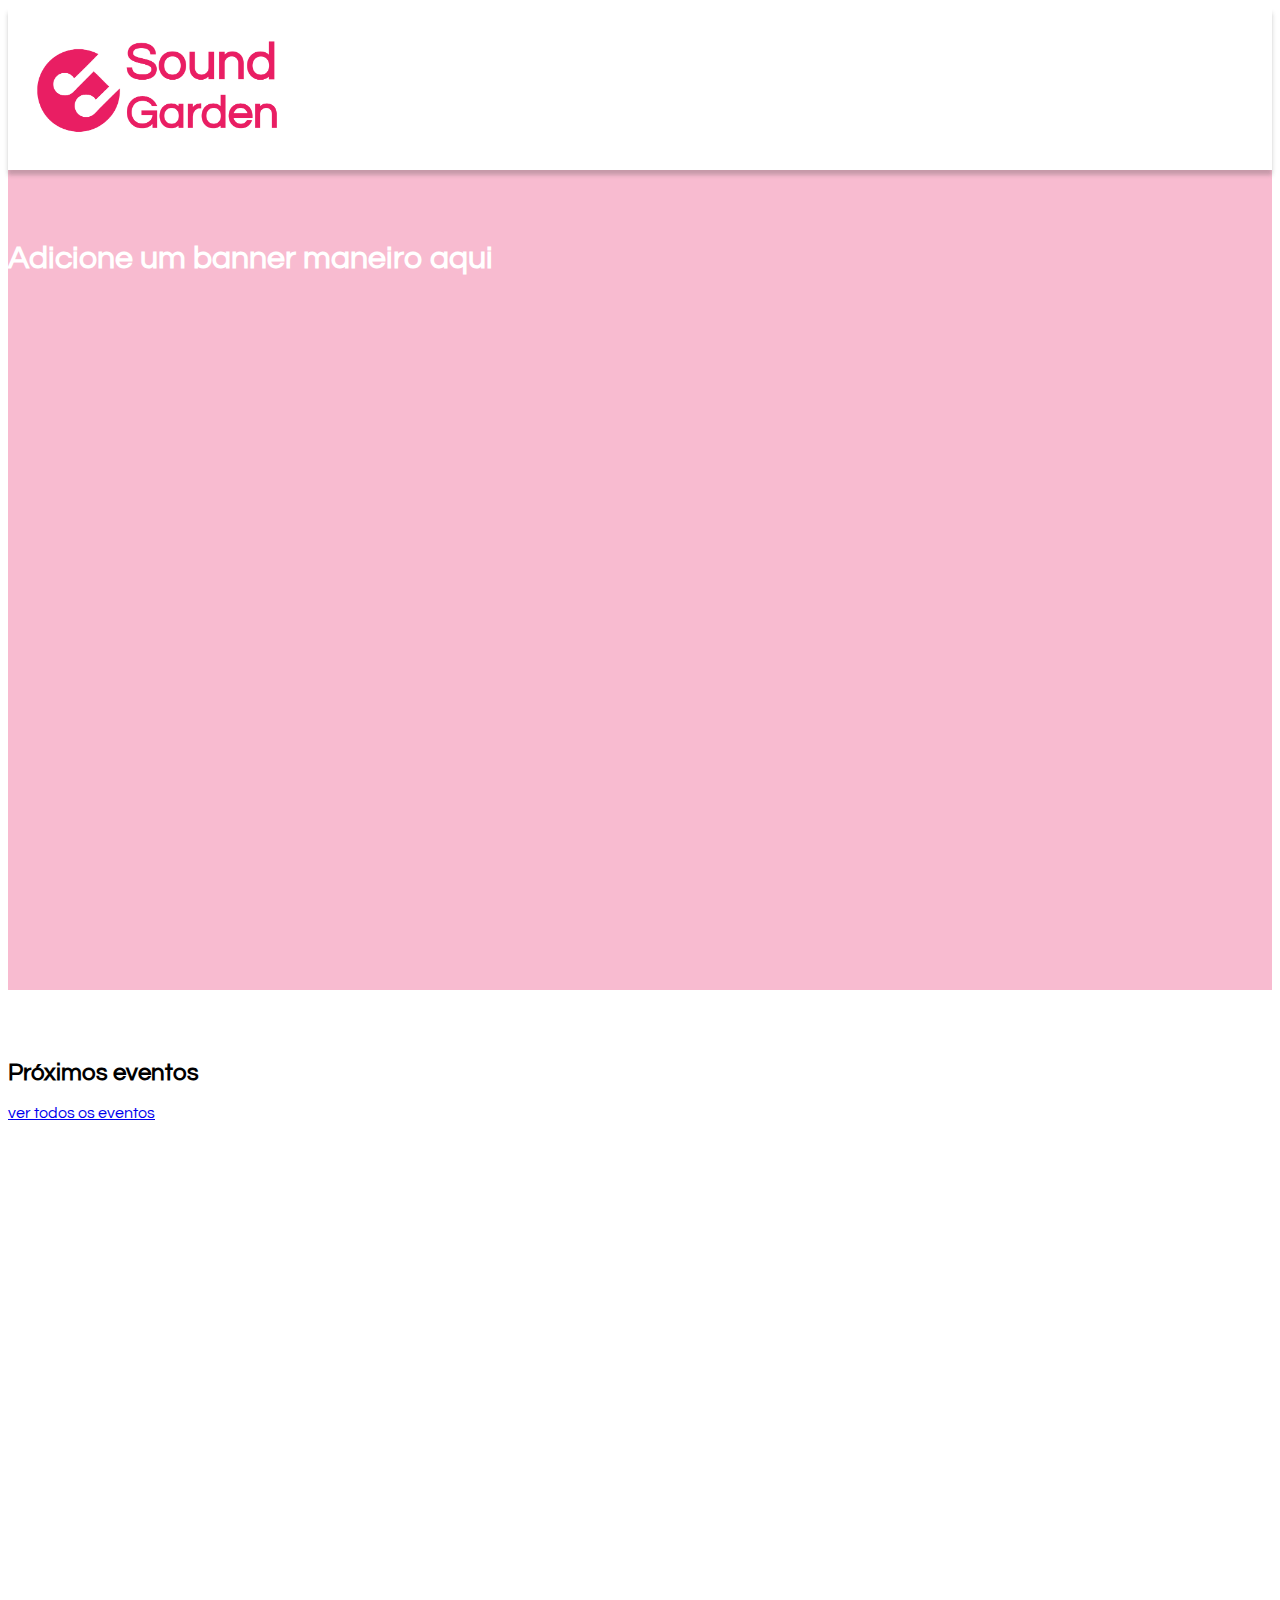
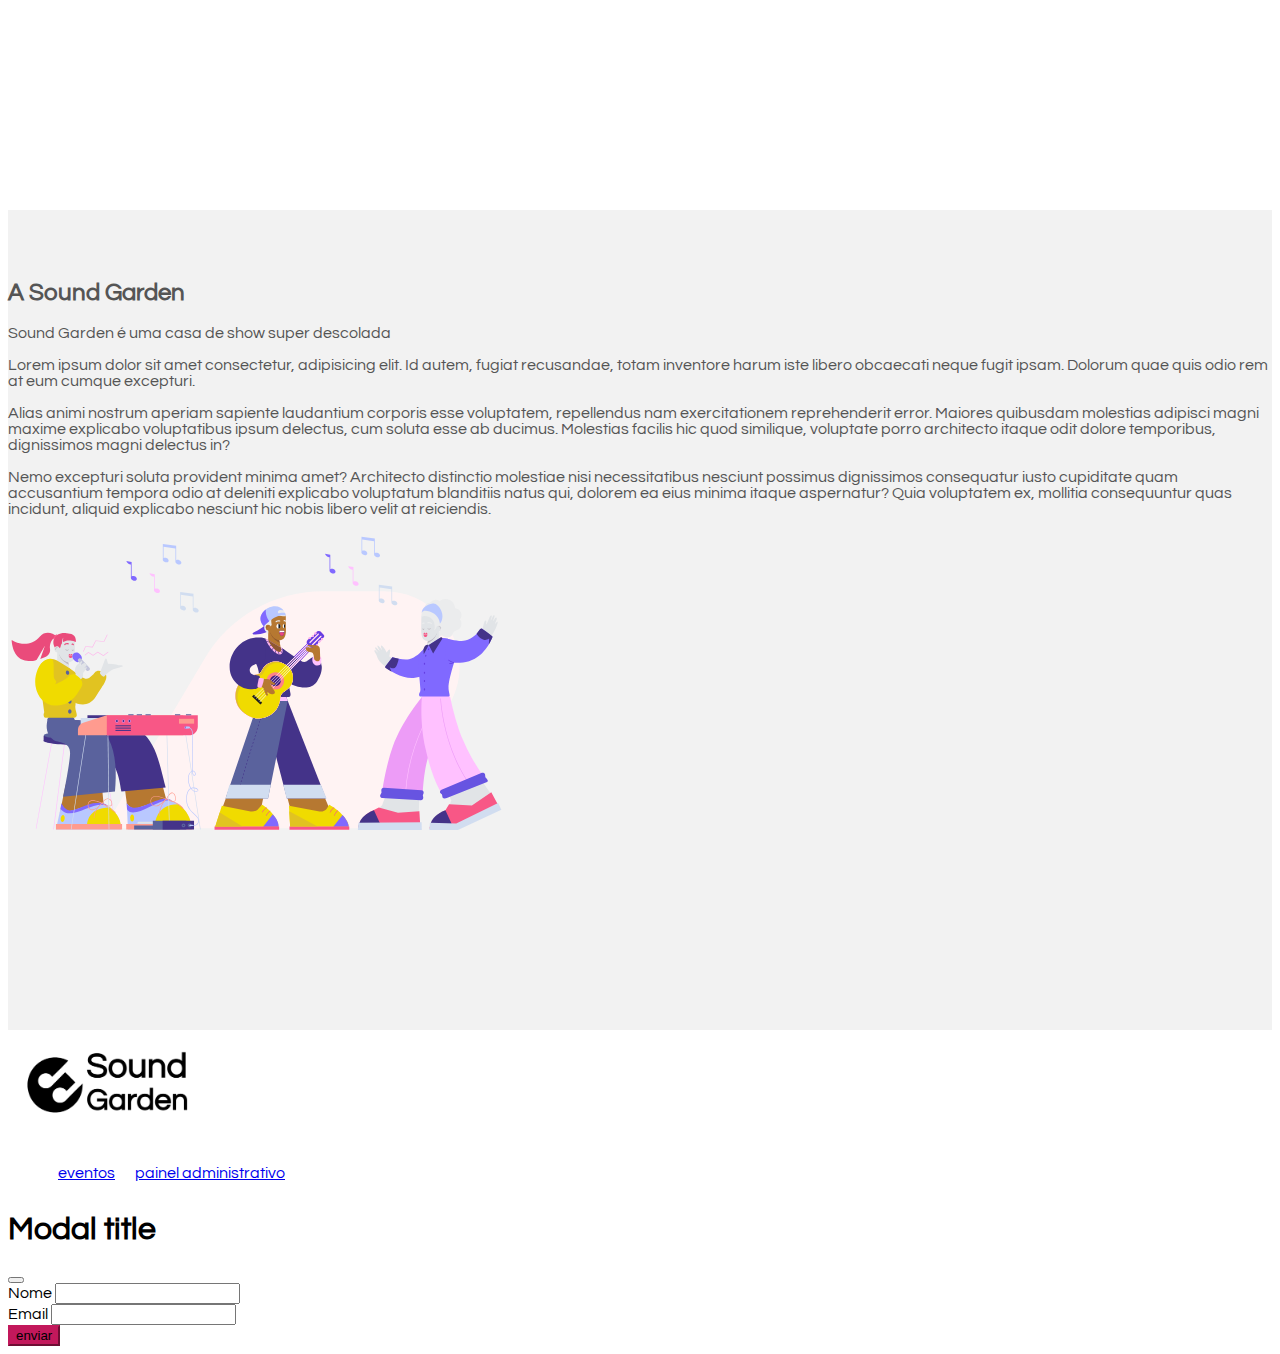
==== index.html @ 81e0049e "first commit" ====
<!DOCTYPE html>
<html lang="en">

<head>
    <meta charset="UTF-8">
    <meta http-equiv="X-UA-Compatible" content="IE=edge">
    <meta name="viewport" content="width=device-width, initial-scale=1.0">
    <title>Sound Garden</title>
    <link href="https://cdn.jsdelivr.net/npm/bootstrap@5.0.2/dist/css/bootstrap.min.css" rel="stylesheet"
        integrity="sha384-EVSTQN3/azprG1Anm3QDgpJLIm9Nao0Yz1ztcQTwFspd3yD65VohhpuuCOmLASjC" crossorigin="anonymous">
    <link rel="stylesheet" href="css/style.css">
</head>

<body>
    <header class=" d-flex justify-content-center align-items-center">
        <img src="img/Sound-logo (1).png" width="300" alt="">
    </header>
    <main>
        <section class="full d-flex justify-content-center align-items-center"
            style="background-color: #F8BBD0; color: #fff">
            <div class="text-center">
                <h1>Adicione um banner maneiro aqui</h1>
            </div>
        </section>
        <section class="full">
            <div class="container text-center">
                <h2>Próximos eventos</h2>
            </div>
            <div class="proximos-eventos container d-flex justify-content-center align-items-center">

            </div>
            <div class="container text-center">
                <a href="eventos.html" class="btn btn-secondary">ver todos os eventos</a>
            </div>
        </section>
        <section class="full d-flex justify-content-center align-items-center"
            style="background-color: #f2f2f2; color: #555">
            <div class="container">
                <div class="row d-flex justify-content-center align-items-center">
                    <div class="col">
                        <h2>A Sound Garden</h2>

                        <p>Sound Garden é uma casa de show super descolada</p>

                        <p>Lorem ipsum dolor sit amet consectetur, adipisicing elit. Id autem, fugiat recusandae, totam
                            inventore harum iste libero obcaecati neque fugit ipsam. Dolorum quae quis odio rem at eum
                            cumque excepturi.</p>
                        <p>Alias animi nostrum aperiam sapiente laudantium
                            corporis esse voluptatem, repellendus nam exercitationem reprehenderit error. Maiores
                            quibusdam molestias adipisci magni maxime explicabo voluptatibus ipsum delectus, cum soluta
                            esse ab ducimus. Molestias facilis hic quod similique, voluptate porro architecto itaque
                            odit dolore temporibus, dignissimos magni delectus in?</p>
                        <p>Nemo excepturi soluta provident minima amet? Architecto
                            distinctio molestiae nisi necessitatibus nesciunt possimus dignissimos consequatur iusto
                            cupiditate quam accusantium tempora odio at deleniti explicabo voluptatum blanditiis natus
                            qui, dolorem ea eius minima itaque aspernatur? Quia voluptatem ex, mollitia consequuntur
                            quas incidunt, aliquid explicabo nesciunt hic nobis libero velit at reiciendis.</p>
                    </div>
                    <div class="col">
                        <img src="img/music.svg" width="500px">
                    </div>
                </div>
            </div>
        </section>

    </main>
    <footer>
        <div class="container d-flex justify-content-center align-items-center">
            <a href="#">
                <img src="img/Sound-logo-black (1).png" width="200px" alt="">
            </a>
            <nav>
                <ul>
                    <li>
                        <a href="eventos.html">eventos</a>
                    </li>
                    <li>
                        <a href="admin.html">painel administrativo</a>
                    </li>
                </ul>
            </nav>
        </div>
    </footer>

  <!-- Modal -->
  <div class="modal fade" id="reservaModal" tabindex="-1" aria-labelledby="reservaModalLabel" aria-hidden="true">
    <div class="modal-dialog">
      <div class="modal-content">
        <div class="modal-header">
          <h1 class="modal-title fs-5" id="modalParaReservaLabel">Modal title</h1>
          <button type="button" class="btn-close" data-bs-dismiss="modal" aria-label="Close"></button>
        </div>
        <div class="modal-body">
            <form class="col-12">
                <div class="mb-3">
                    <label for="nome" class="form-label">Nome</label>
                    <input type="text" class="form-control" id="nome" aria-describedby="nome">
                </div>
                <div class="mb-3">
                    <label for="nome" class="form-label">Email</label>
                    <input type="email" class="form-control" id="email" aria-describedby="nome">
                </div>                
                <button type="submit" class="btn btn-primary">enviar</button>
            </form>
        </div>
      </div>
    </div>
  </div>

    <script src="https://cdn.jsdelivr.net/npm/bootstrap@5.0.2/dist/js/bootstrap.bundle.min.js"
        integrity="sha384-MrcW6ZMFYlzcLA8Nl+NtUVF0sA7MsXsP1UyJoMp4YLEuNSfAP+JcXn/tWtIaxVXM" crossorigin="anonymous">
        </script>

    <script src="./js/index.js"></script>
</body>

</html>
---- css/style.css ----
@import url('https://fonts.googleapis.com/css2?family=Questrial&display=swap');
body{
    font-family: 'Questrial', sans-serif;
}

.img-responsive {
    max-width: 100%;
}

header {
    position: relative;
    box-shadow: 0px 5px 4px 0px rgb(63 63 63 / 27%);
    width: 100%;
    background-color: #fff;
}
aside {
    min-height: 100vh;
}

.nav-pills .nav-link.active, .nav-pills .show>.nav-link {
    background-color: #C2185B;
}

.btn-primary{
    background-color: #C2185B;
    border-color: #C2185B;
}

main.login {
    width: 400px;
}

section.full{
    width: 100%;
    min-height: 80vh;
    padding: 50px 0;
}

article.evento {
    width: 350px;
}

footer nav ul{
    list-style: none;
    display: flex;
}

footer nav ul li  {
    padding: 10px;
}
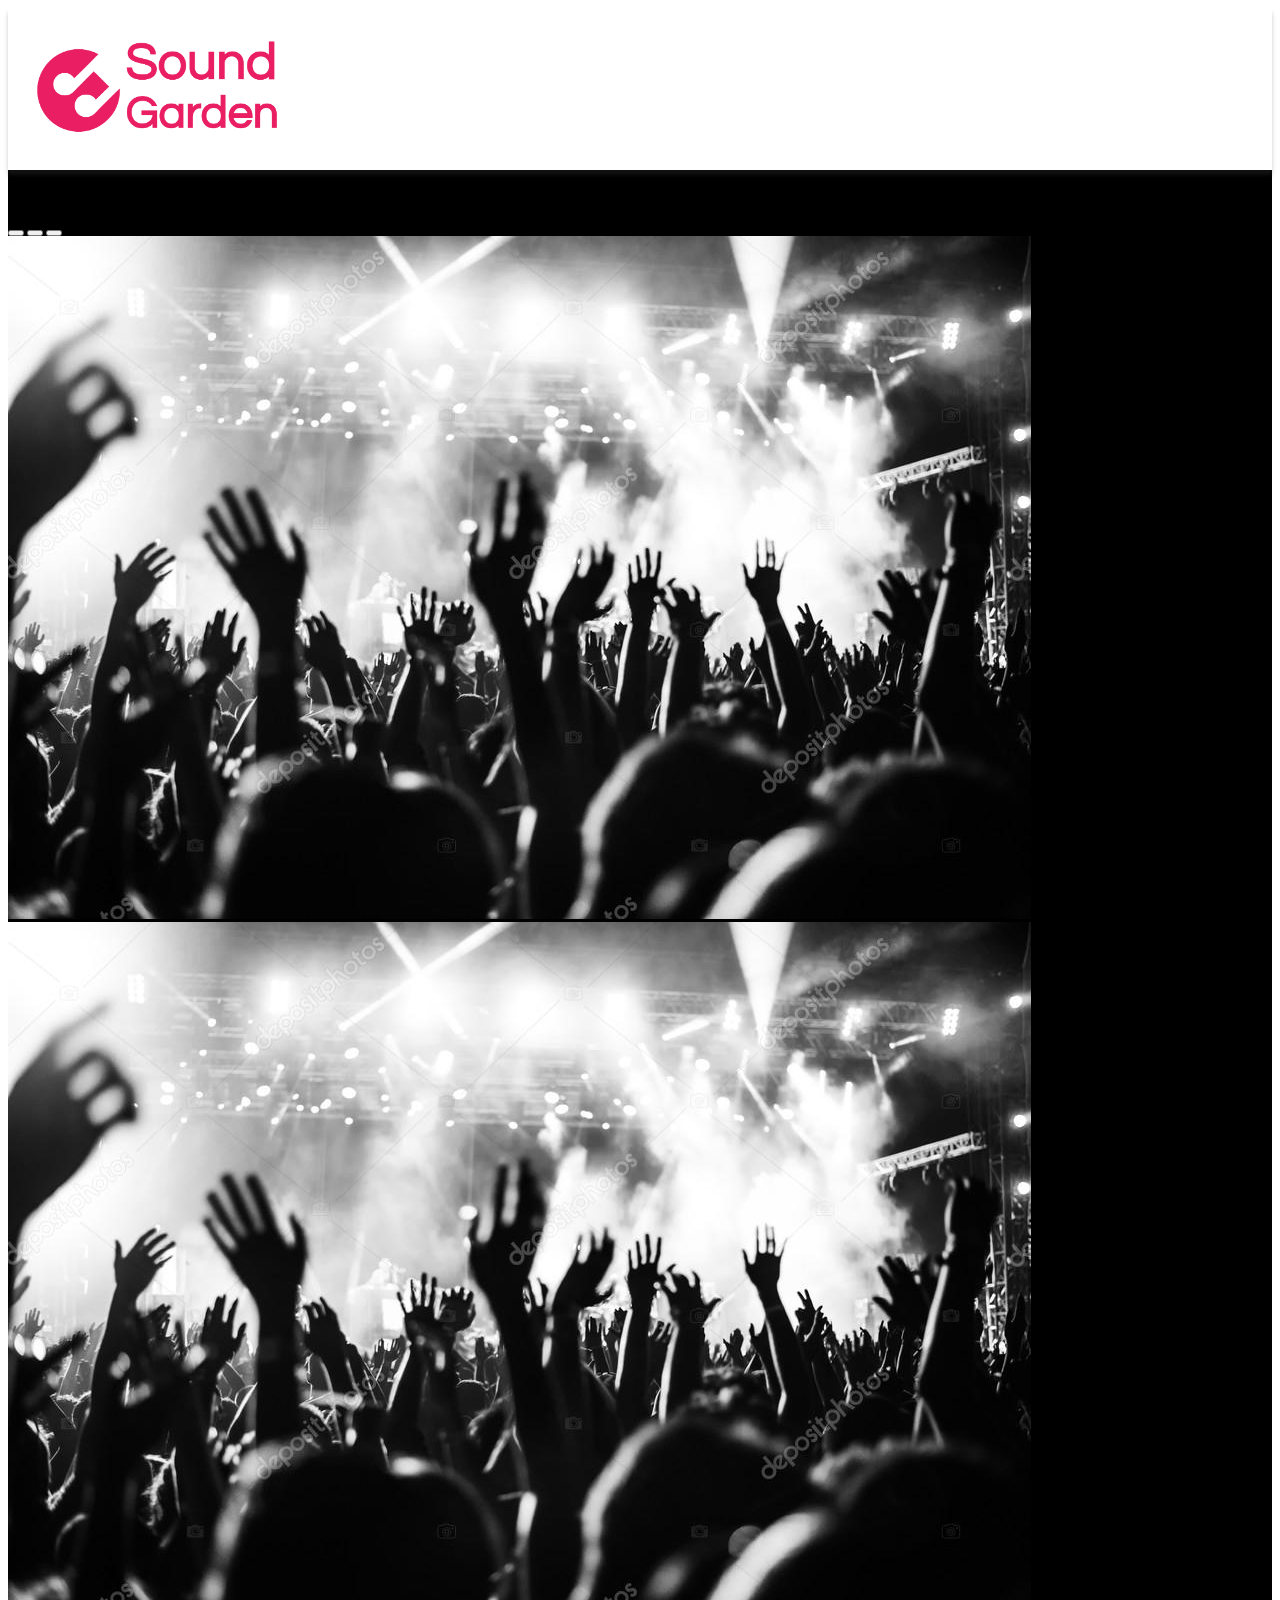
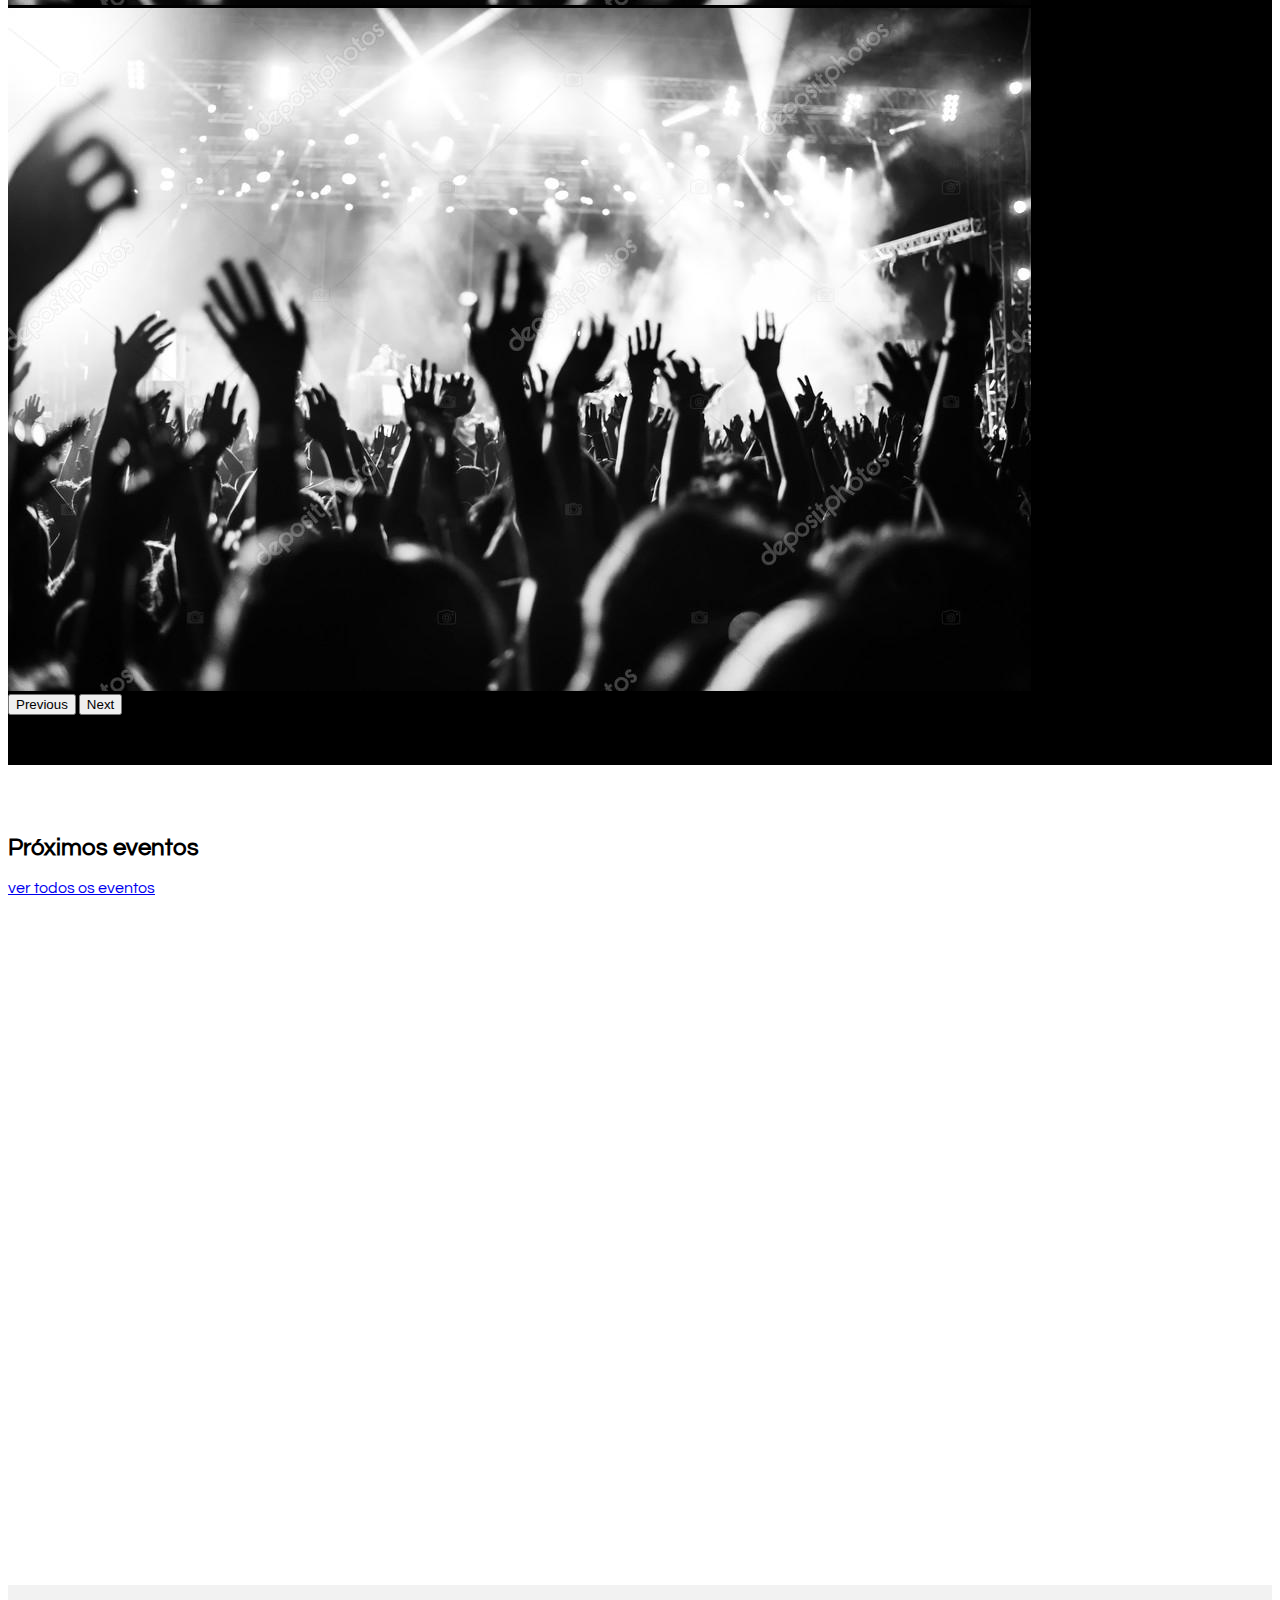
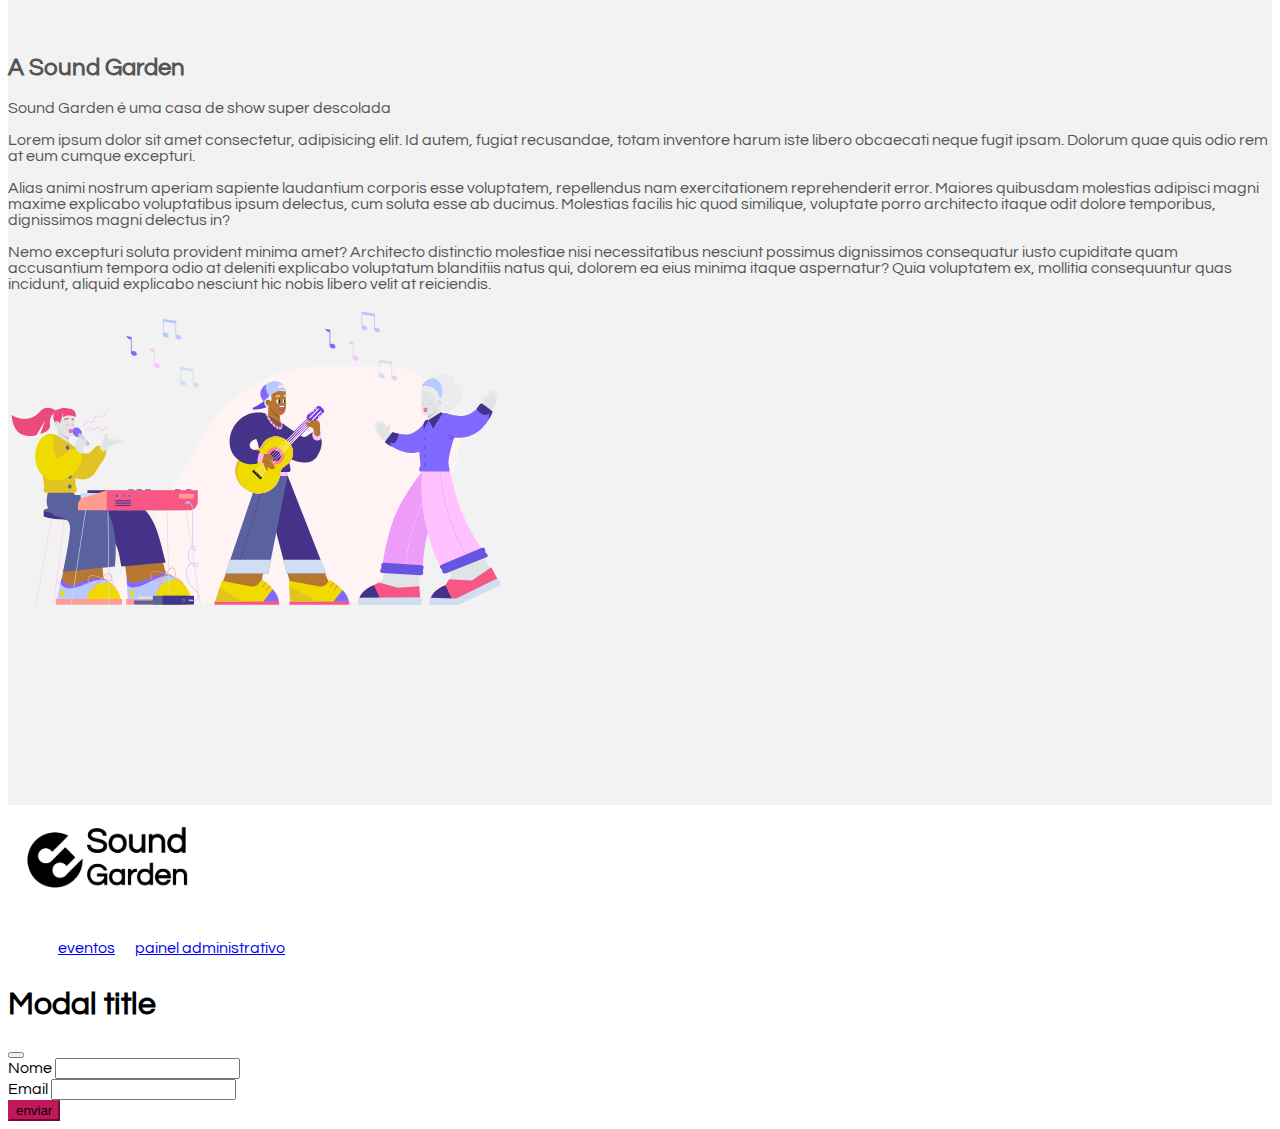
==== commit 662cbfc5: "ultimos retoques" ====
--- a/index.html
+++ b/index.html
@@ -17,9 +17,34 @@
     </header>
     <main>
         <section class="full d-flex justify-content-center align-items-center"
-            style="background-color: #F8BBD0; color: #fff">
+            style="background-color: #000; color: #fff">
             <div class="text-center">
-                <h1>Adicione um banner maneiro aqui</h1>
+                <div id="carouselExampleIndicators" class="carousel slide" data-bs-ride="carousel">
+                    <div class="carousel-indicators">
+                      <button type="button" data-bs-target="#carouselExampleIndicators" data-bs-slide-to="0" class="active" aria-current="true" aria-label="Slide 1"></button>
+                      <button type="button" data-bs-target="#carouselExampleIndicators" data-bs-slide-to="1" aria-label="Slide 2"></button>
+                      <button type="button" data-bs-target="#carouselExampleIndicators" data-bs-slide-to="2" aria-label="Slide 3"></button>
+                    </div>
+                    <div class="carousel-inner">
+                      <div class="carousel-item active">
+                        <img src="img/imagem_banner1.jpg" class="d-block w-100" alt="img/imagem_banner1.jpg">
+                      </div>
+                      <div class="carousel-item">
+                        <img src="img/imagem_banner2.jpg" class="d-block w-100" alt="img/imagem_banner2.jpg">
+                      </div>
+                      <div class="carousel-item">
+                        <img src="img/imagem_banner3.jpg" class="d-block w-100" alt="img/imagem_banner3.jpg">
+                      </div>
+                    </div>
+                    <button class="carousel-control-prev" type="button" data-bs-target="#carouselExampleIndicators" data-bs-slide="prev">
+                      <span class="carousel-control-prev-icon" aria-hidden="true"></span>
+                      <span class="visually-hidden">Previous</span>
+                    </button>
+                    <button class="carousel-control-next" type="button" data-bs-target="#carouselExampleIndicators" data-bs-slide="next">
+                      <span class="carousel-control-next-icon" aria-hidden="true"></span>
+                      <span class="visually-hidden">Next</span>
+                    </button>
+                  </div>
             </div>
         </section>
         <section class="full">
@@ -111,7 +136,7 @@
         integrity="sha384-MrcW6ZMFYlzcLA8Nl+NtUVF0sA7MsXsP1UyJoMp4YLEuNSfAP+JcXn/tWtIaxVXM" crossorigin="anonymous">
         </script>
 
-    <script src="./js/index.js"></script>
+    <script src="js/index.js"></script>
 </body>
 
 </html>